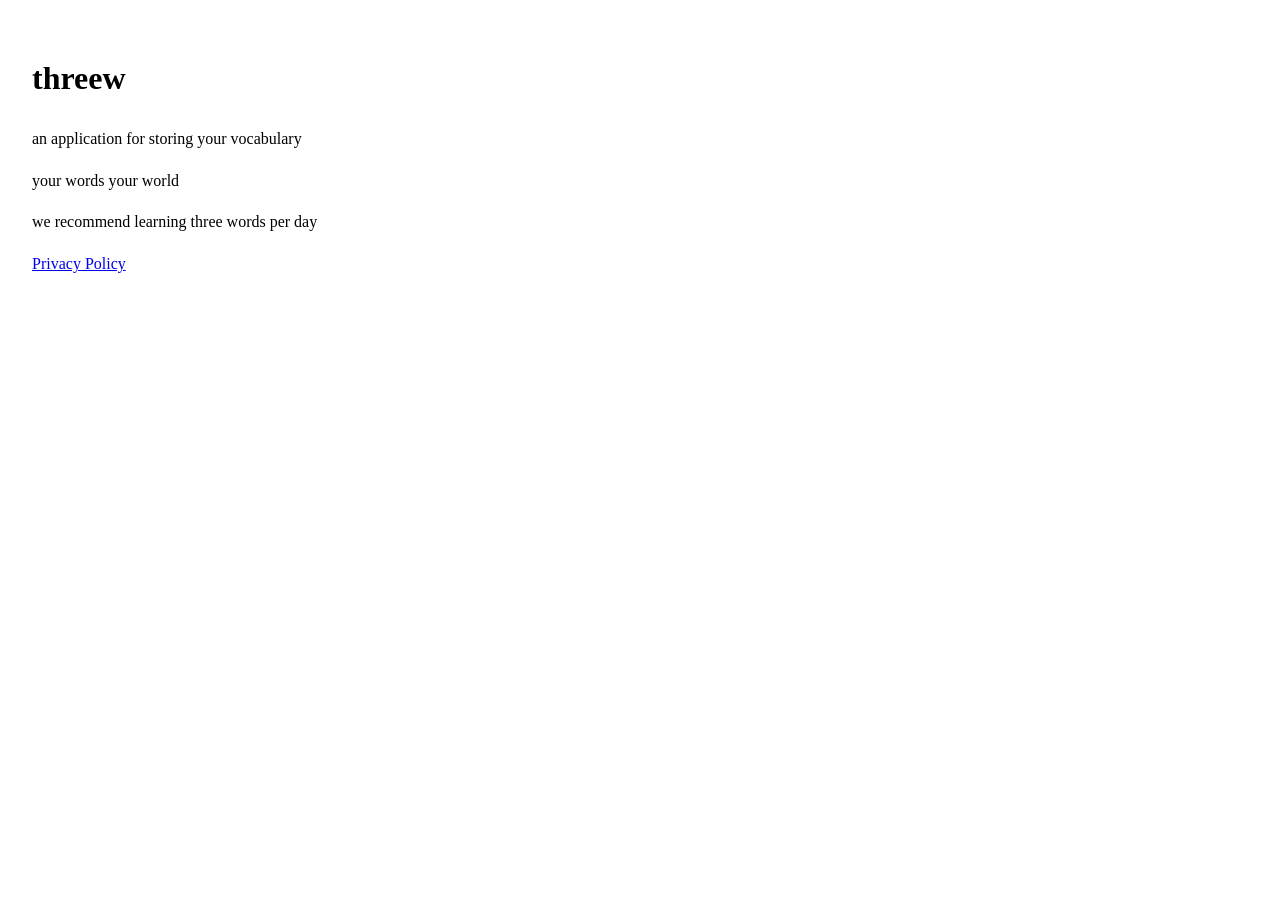
==== threew/index.html @ 85b6bb11 "Initial commit" ====
<!DOCTYPE html>
<html lang="en">
<head>
    <meta charset="UTF-8">
    <meta name="viewport" content="width=device-width, initial-scale=1.0">

    <title>threew</title>
    <link rel="stylesheet" href="/other/stylesheets/style.css">
</head>
<body>
    <h1>threew</h1>

    <p>an application for storing your vocabulary</p>

    <p>your words your world</p>

    <p>we recommend learning three words per day</p>

    <p><a href="privacy.html">Privacy Policy</a></p>
</body>
</html>
---- other/stylesheets/style.css ----
body {
    padding: 24px;
    line-height: 1.6;
}
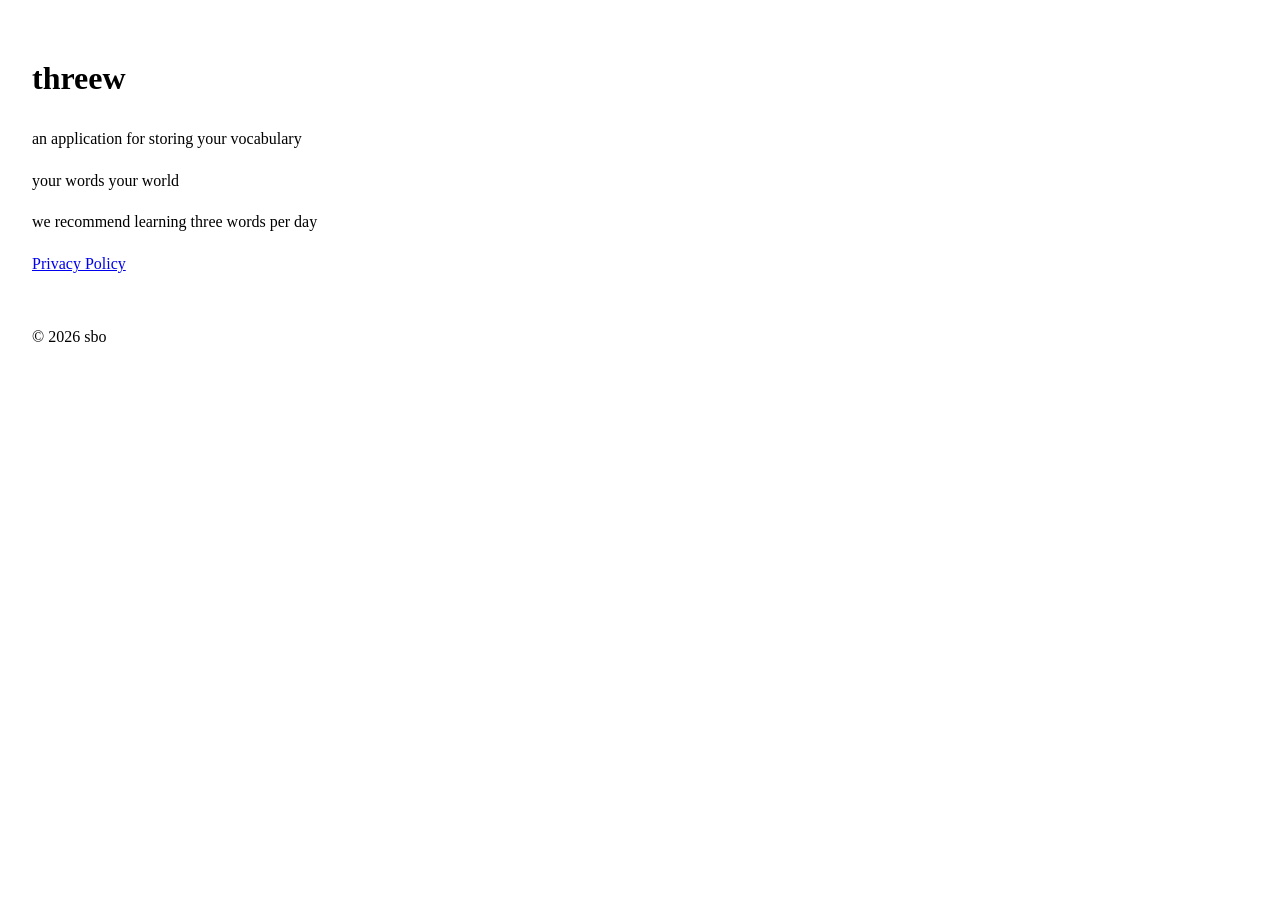
==== commit 515f9256: "add missing footers Co-Authored-By: Claude Opus 5.5 <noreply@anthropic.com> Claude-Session: https://" ====
--- a/threew/index.html
+++ b/threew/index.html
@@ -17,5 +17,8 @@
     <p>we recommend learning three words per day</p>
 
     <p><a href="privacy.html">Privacy Policy</a></p>
+
+    <footer>&copy; 2026 sbo</footer>
+
 </body>
 </html>
--- a/other/stylesheets/style.css
+++ b/other/stylesheets/style.css
@@ -3,4 +3,6 @@
     line-height: 1.6;
 }
 
-
+footer {
+    margin-top: 48px;
+}
